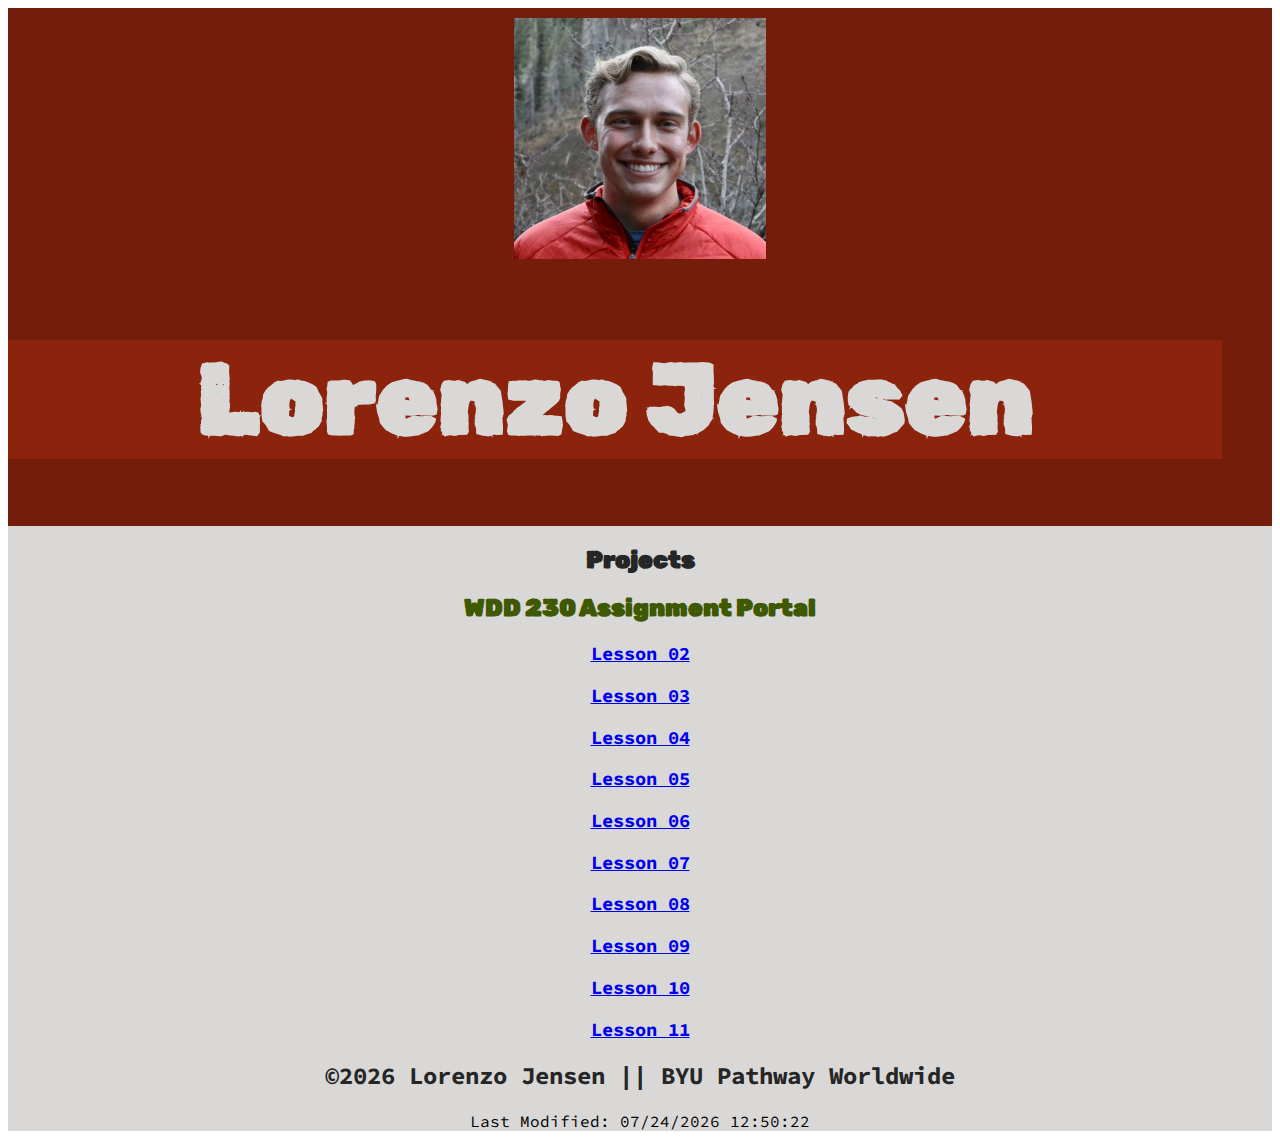
==== assignmentPortalPage/index.html @ 74256503 "created WDD 230 Assignment Portal" ====
<!DOCTYPE html>
<html lang="en">
<head>
    <meta charset="UTF-8">
    <meta http-equiv="X-UA-Compatible" content="IE=edge">
    <meta name="viewport" content="width=device-width, initial-scale=1.0">
    <meta name="author" content="Lorenzo Jensen" />
    <meta name="description"
    content="The assignment portal page is where all of my WDD 230 
    submissions will be during this Fall 2022 semester." />
    <title>Assignment Portal Page | Lorenzo Jensen</title>
    <link href="styles/style.css" type="text/css" rel="stylesheet">
    <link rel="preconnect" href="https://fonts.googleapis.com">
<link rel="preconnect" href="https://fonts.gstatic.com" crossorigin>
<link href="https://fonts.googleapis.com/css2?family=Rubik+Dirt&family=Source+Code+Pro&display=swap" rel="stylesheet">
</head>
<body>
    <main>
        <div class="header title_font">
            <img src="images/LorenzoImg.jpg" alt="Picture of Lorenzo"/>
            <h1>Lorenzo Jensen</h1>
        </div>

        <h2 class="title_font">Projects</h2>

        <h2 class="title title_font">WDD 230 Assignment Portal</h2>

        <h3><a href="/wdd230/lesson02/index.html">Lesson 02</a></h3>
        <h3><a href="/wdd230/lesson03/index.html">Lesson 03</a></h3>
        <h3><a href="/wdd230/lesson04/index.html">Lesson 04</a></h3>
        <h3><a href="/wdd230/lesson05/index.html">Lesson 05</a></h3>
        <h3><a href="/wdd230/lesson06/index.html">Lesson 06</a></h3>
        <h3><a href="/wdd230/lesson07/index.html">Lesson 07</a></h3>
        <h3><a href="/wdd230/lesson08/index.html">Lesson 08</a></h3>
        <h3><a href="/wdd230/lesson09/index.html">Lesson 09</a></h3>
        <h3><a href="/wdd230/lesson10/index.html">Lesson 10</a></h3>
        <h3><a href="/wdd230/lesson11/index.html">Lesson 11</a></h3>

        <div class="footer">
            <h2> ©<span id="date1"></span> Lorenzo Jensen || BYU Pathway Worldwide</h2>
            <p>Last Modified: <span id="date2"></span></p>
        </div>
    </main> 
    <p><script src="scripts/date.js"></script></p>
</body>

</html>
---- assignmentPortalPage/styles/style.css ----
/* Color Theme Swatches in Hex */
.Graphic-Design-1-hex { color: #3E5902; }
.Graphic-Design-2-hex { color: #D9D8D7; }
.Graphic-Design-3-hex { color: #8C240D; }
.Graphic-Design-4-hex { color: #731D0A; }
.Graphic-Design-5-hex { color: #262626; }


.header {
    background-color: #731D0A;    
    display: inline-block;
}
.header img {
    max-width: 20%;
    margin: 10px 5px;
}
.header h1 {
    color: #D9D8D7;
    background-color: #8C240D;
    font-size: 100px;
    margin-right: 50px;
}

.title {
    color: #3E5902;
    text-decoration: double;
}

main {
    text-align: center;
    width: 0 auto;
    font-family: 'Source Code Pro', monospace;
    background-color: #D9D8D7;
}
h2 {
    color: #8C240D;
    color: #262626;
}

.title_font {
    font-family: 'Rubik Dirt', cursive;
}
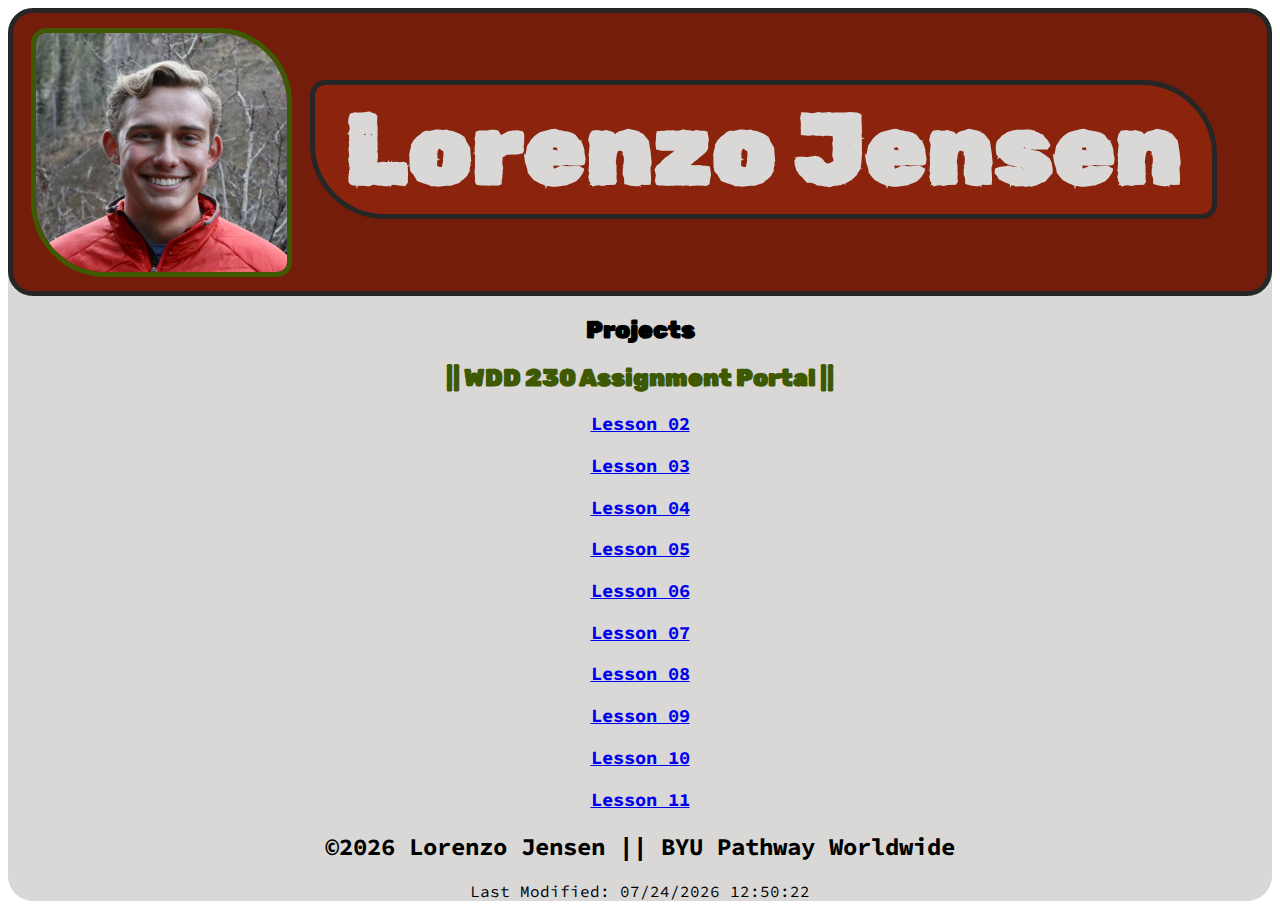
==== commit 274db736: "text update" ====
--- a/assignmentPortalPage/index.html
+++ b/assignmentPortalPage/index.html
@@ -23,7 +23,7 @@
 
         <h2 class="title_font">Projects</h2>
 
-        <h2 class="title title_font">WDD 230 Assignment Portal</h2>
+        <h2 class="title title_font">|| WDD 230 Assignment Portal ||</h2>
 
         <h3><a href="/wdd230/lesson02/index.html">Lesson 02</a></h3>
         <h3><a href="/wdd230/lesson03/index.html">Lesson 03</a></h3>
--- a/assignmentPortalPage/styles/style.css
+++ b/assignmentPortalPage/styles/style.css
@@ -9,16 +9,28 @@
 .header {
     background-color: #731D0A;    
     display: inline-block;
+    border-radius: 25px;
+    border: 5px solid #262626;    
+
 }
 .header img {
     max-width: 20%;
     margin: 10px 5px;
+    border-radius: 15px 75px;
+    border: 5px solid #3E5902;    
+    margin-top: 15px;
 }
 .header h1 {
     color: #D9D8D7;
     background-color: #8C240D;
     font-size: 100px;
     margin-right: 50px;
+    float: right;
+    border-radius: 15px 75px ;
+    padding:5px 30px;
+    border: 5px solid #262626;    
+
+
 }
 
 .title {
@@ -31,12 +43,15 @@
     width: 0 auto;
     font-family: 'Source Code Pro', monospace;
     background-color: #D9D8D7;
+    border-radius: 25px;
+
+
 }
-h2 {
+h2 p{
     color: #8C240D;
     color: #262626;
 }
 
 .title_font {
     font-family: 'Rubik Dirt', cursive;
-}+}
